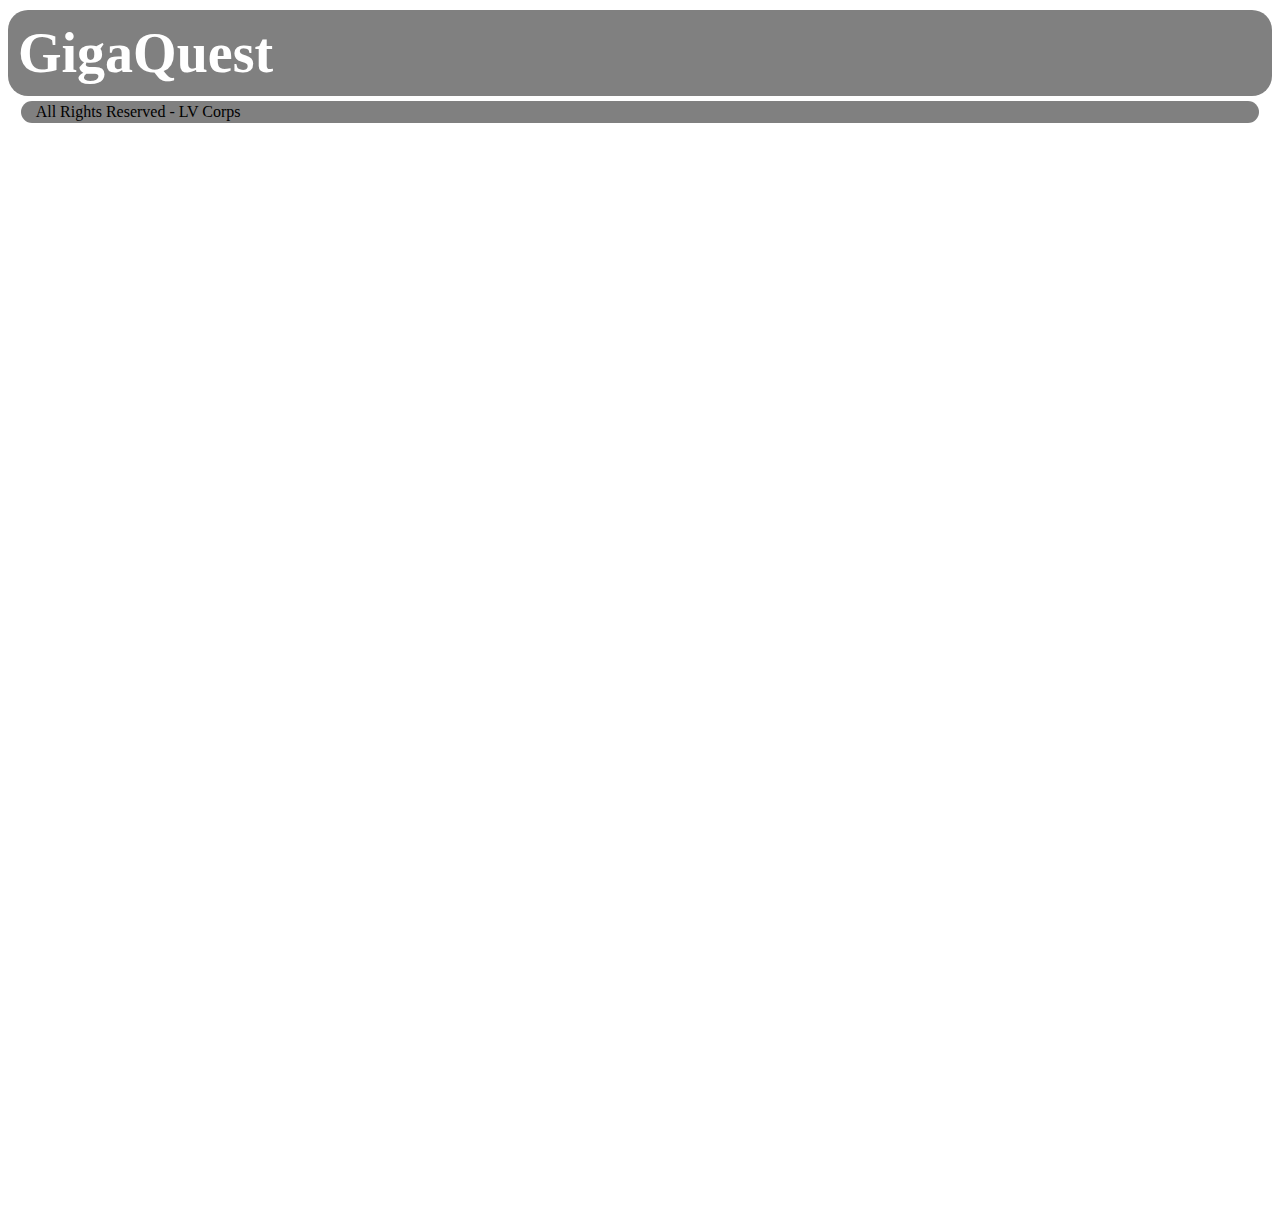
==== index.html @ e86e4179 "First Upload - Mainpage + Images" ====
<!DOCTYPE html>
<html>
	<head>
		<link rel="stylesheet" href="styles.css">
		<title>GigaQuest</title>
	<head>
<body>
	<div id="pagewidth">
		<header>
			<h1>GigaQuest</h1>
		</header>
		<hero>
		</hero>
		<body>
		</body>
		<footer><p>All Rights Reserved - LV Corps</p></footer>
	</div>
</body>
</html>
---- styles.css ----
body {
	background-image: url("images/islands/spaceIsland3.png");
	background-repeat: no-repeat;
	background-attachment: fixed;
	background-size: 100%;
}

#pagewidth {
	margin-left: auto;
	margin-right: auto;
	height: 1200px;
}

header {
	margin-top: 10px;
	margin-bottom: 5px;
	padding-top: 1px;
	padding-bottom: 1px;
	border-radius: 20px;
	background-color: gray;
}

header h1 {
	margin: 0px;
	padding: 10px;
	font-size: 3.5em;
	color: #ffffff;
}

hero {
	width: 100%;
	margin-left: auto;
	margin-right: auto;
}

body {

}

footer {
	background-color: gray;
	width: 98%;
	margin-left: auto;
	margin-right: auto;
	margin-top: 2px;
	border-radius: 20px;
}

footer p {
	margin-top: 0px;
	padding-left: 15px;
	padding-top: 2px;
	padding-bottom: 2px;
}
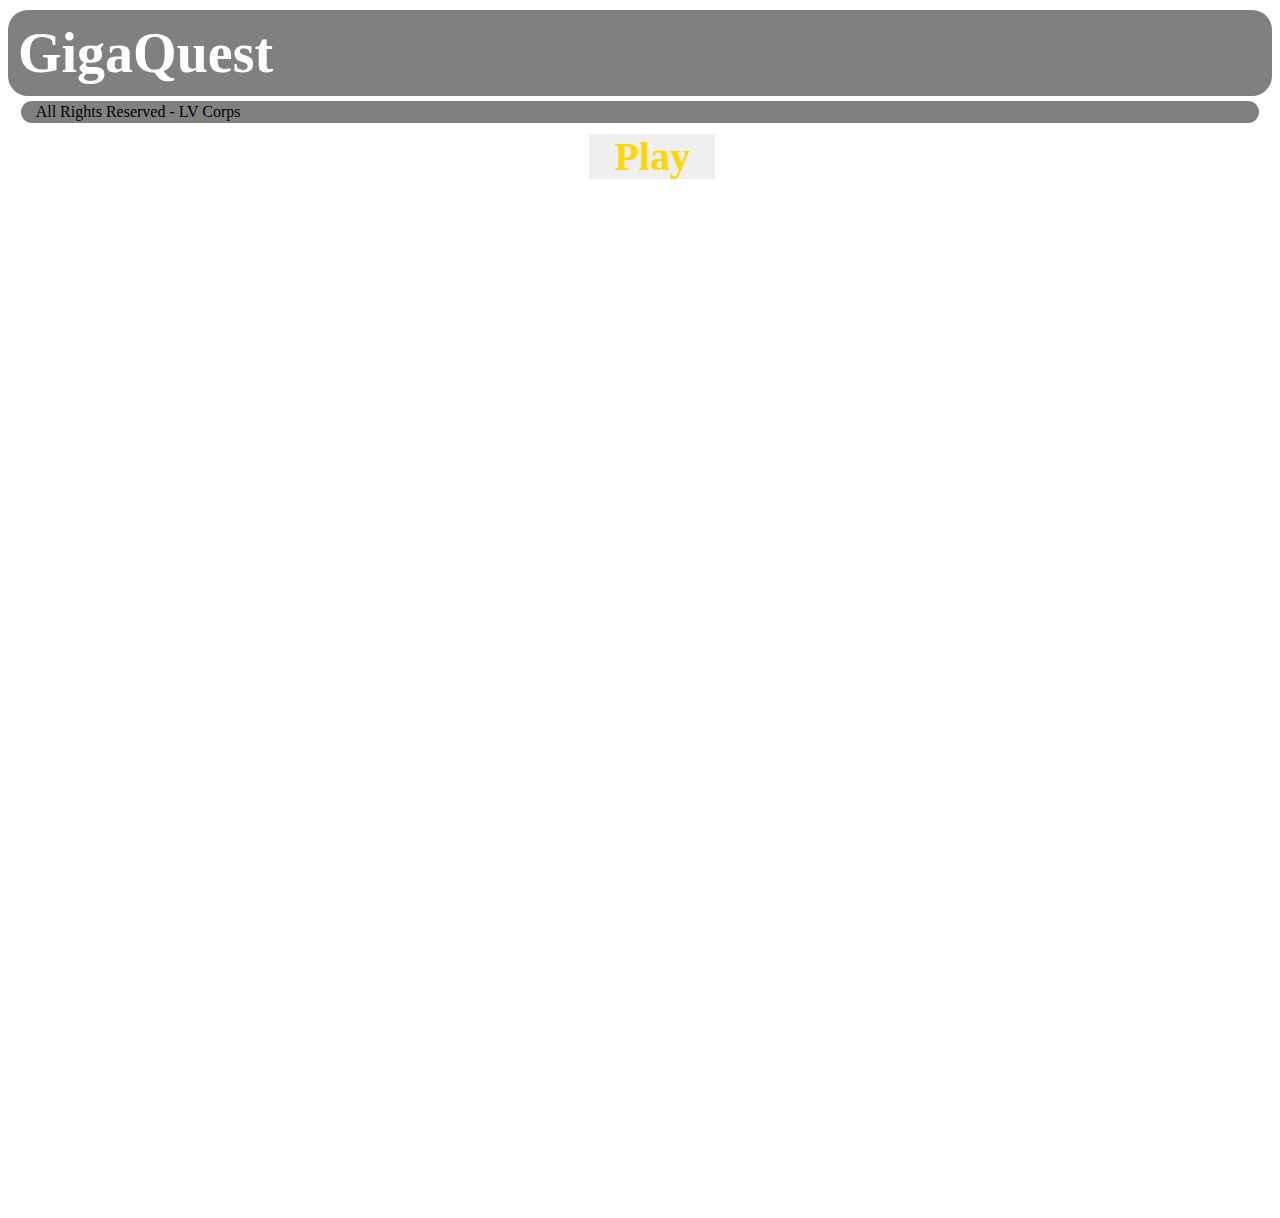
==== commit 2539192f: "Added Play Button" ====
--- a/index.html
+++ b/index.html
@@ -14,6 +14,9 @@
 		<body>
 		</body>
 		<footer><p>All Rights Reserved - LV Corps</p></footer>
+		<section>
+			<a href="#">Play<a>
+		<section>
 	</div>
 </body>
 </html>--- a/styles.css
+++ b/styles.css
@@ -48,7 +48,31 @@
 
 footer p {
 	margin-top: 0px;
+	margin-bottom: 0px;
 	padding-left: 15px;
 	padding-top: 2px;
 	padding-bottom: 2px;
+}
+
+section {
+	margin-left: auto;
+	margin-right: auto;
+	margin-top: 10px;
+	margin-bottom: 2px;
+	width: 8%;
+	text-align: center;
+}
+
+section a:link, a:visited {
+	background-color: rgba(192,192,192,25%);
+	padding-left: 25px;
+	padding-right: 25px;
+	font-size: 2.5em;
+	color: gold;
+	text-decoration: none;
+	font-weight: bold;
+}
+
+section a:hover, a:active {
+	background-color: rgba(192,192,192,50%);
 }